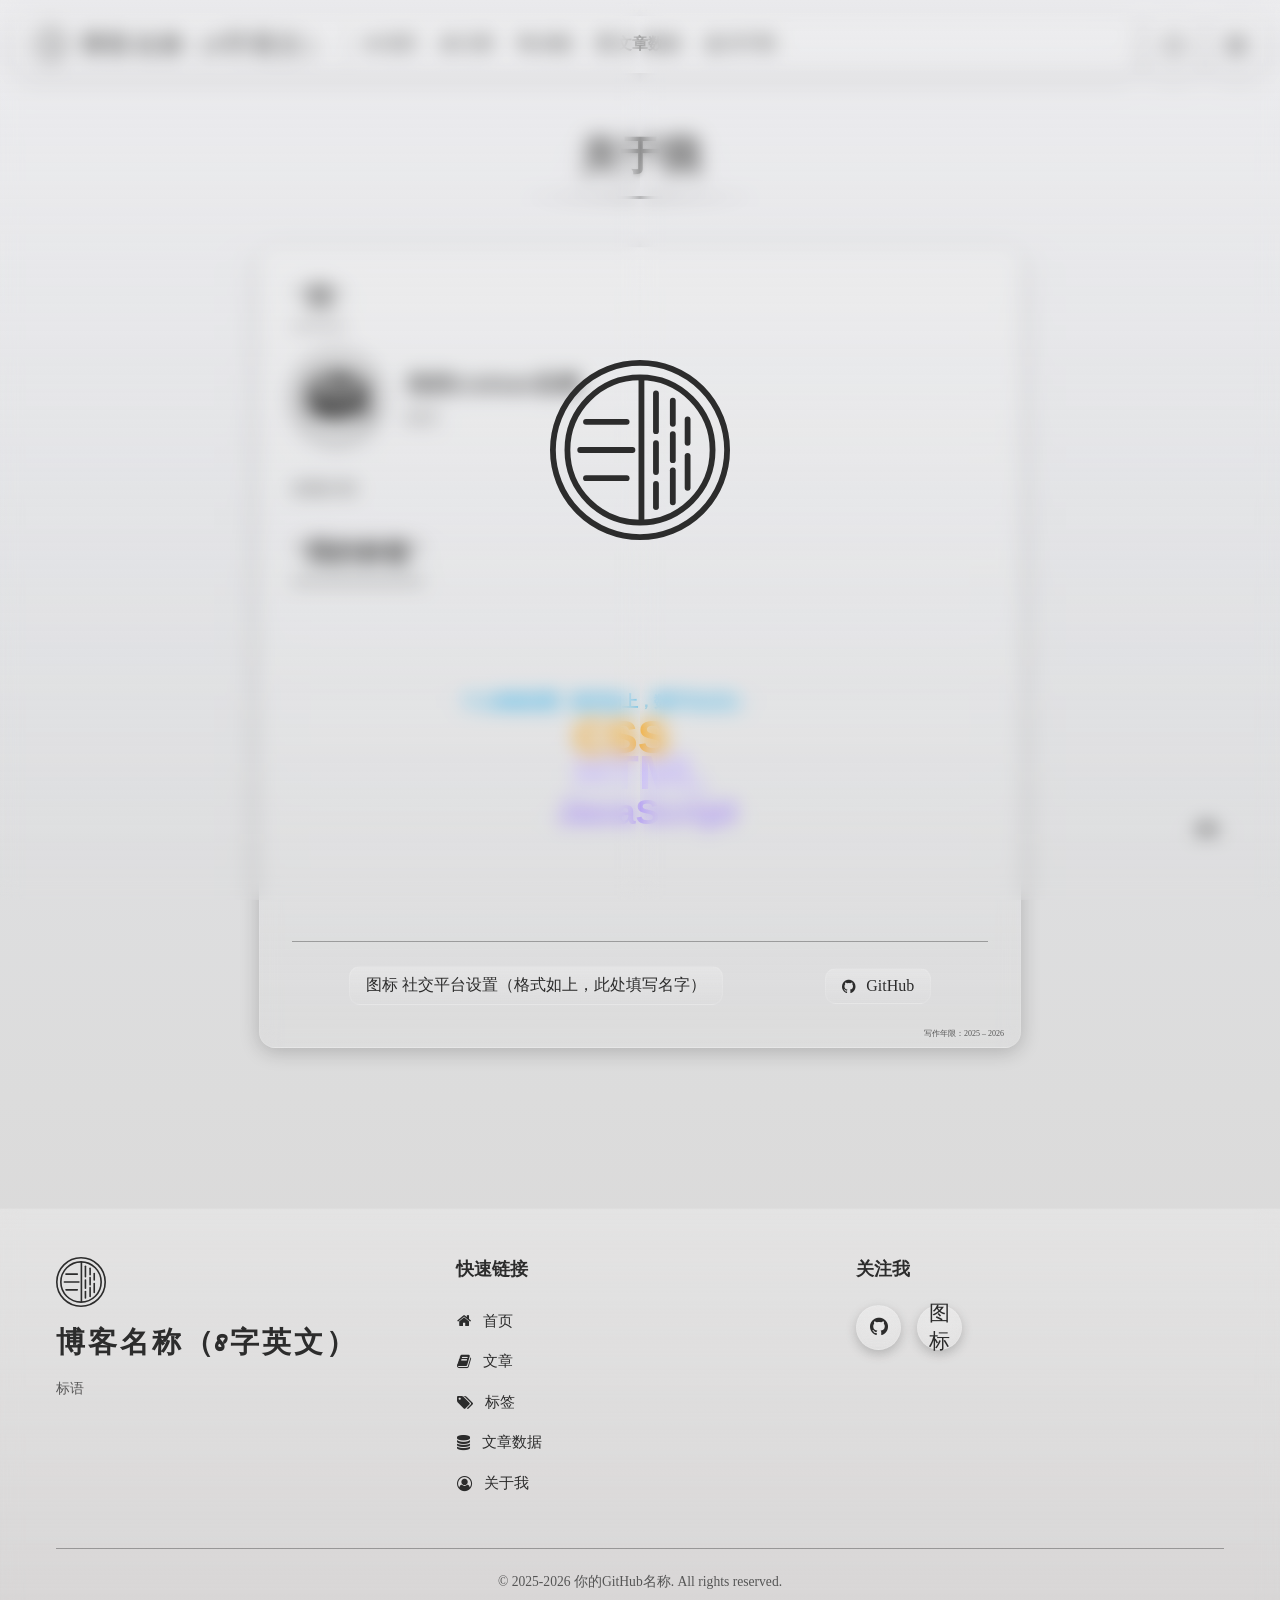
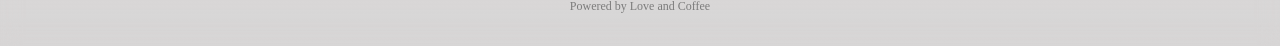
==== about/index.html @ ffe7474c "up" ====
<!DOCTYPE html>
<html lang="zh-CN">

<head>
    <meta charset="UTF-8" />
    <meta name="viewport" content="width=device-width, initial-scale=1.0" />
    <meta name="color-scheme" content="light dark">
    <title>关于</title>
    <meta name="description" content="QingBlog - 关于我" />
    <link rel="shortcut icon" href="/favicon.ico" type="image/x-icon" />
    <link rel="stylesheet" href="/css/QBLOG.css" />
    <link rel="stylesheet" href="/css/font-awesome.min.css" />
    <style>
        .card-list {
            border-top: none;
        }
    </style>
</head>

<body>
    <header id="title">
        <h1>关于我</h1>
    </header>

    <main class="about-card__wrapper">
        <article class="card about-card">
            <header class="card__header">
                <h2>"我"</h2>
            </header>

            <div class="card__content">
                <section class="about-card__info">
                    <div class="about-card__avatar">
                        <img src="/img/Avatar.png" alt="作者头像" />
                    </div>
                    <div class="about-card__author-text">
                        <h3></h3>
                        <p></p>
                    </div>
                </section>

                <section class="about-card__desc">
                    <p></p>
                </section>

                <section class="about-card__skills">
                    <header class="card__header">
                        <h2>"我的标签"</h2>
                    </header>

                    <div class="about-card__chart-wrapper">
                        <div class="about-card__chart" role="img" aria-label="作者标签词云图"></div>
                    </div>
                </section>
            </div>

            <footer class="card__footer"></footer>
        </article>
    </main>

    <script src="/js/echarts.min.js"></script>
    <script src="/js/echarts-wordcloud.min.js"></script>
    <script src="/js/QBLOG.js"></script>
</body>

</html>
---- css/QBLOG.css ----
/* ------------------------------------------------------------- */
/* CSS 变量定义 */
/* ------------------------------------------------------------- */

:root {
    /* 导航栏高度 */
    --nav-height: 0px;

    /* 以下变量需要在 ./js/QBLOG.js中设置 */

    /* 主色调 */
    /* --primary-color: #388bff; */

    /* 文字颜色 */
    /* --text-color: #FFFFFF; */
    /* --text-shadow-color: #204350; */
    /* --text-secondary-color: #a1a1a1; */

    /* 背景颜色 */
    /* --bg-color: linear-gradient(180deg, #101d21, #0c1a20, #15232a, #0c1518); */
    /* --hero-bg-color: #0b151a; */

    /* 毛玻璃背景 */
    /* --surface-color: rgba(0, 0, 0, 0.1); */
    /* --surface-border-color: rgba(0, 0, 0, 0.2); */

    /* 边框 */
    /* --border-color: #ffffff30; */

    /* 阴影 */
    /* --box-shadow: #00000020 0 0 10px 0px; */

    /* 分隔线 */
    /* --divider-color: rgba(255, 255, 255, 0.1); */

    /* 模糊效果 */
    /* --backdrop-blur: blur(0.5em); */
}

/* ------------------------------------------------------------- */
/* 动画定义 */
/* ------------------------------------------------------------- */

@keyframes cardSlideUp {
    from {
        opacity: 0;
        transform: translateY(30px);
    }

    to {
        opacity: 1;
        transform: translateY(0);
    }
}

@keyframes showOverlayAnimation {
    to {
        opacity: 1;
    }
}

@keyframes hideOverlayAnimation {
    from {
        opacity: 1;
    }

    to {
        opacity: 0;
    }
}

@keyframes alertAnimation {
    0% {
        transform: translateX(110%) scale(0.8);
        opacity: 0;
    }

    15% {
        transform: translateX(-8%) scale(1.02);
        opacity: 1;
    }

    20% {
        transform: translateX(0) scale(1);
    }

    85% {
        transform: translateX(0) scale(1);
        opacity: 1;
    }

    90% {
        transform: translateX(-5%) scale(0.98);
        opacity: 0.8;
    }

    100% {
        transform: translateX(110%) scale(0.9);
        opacity: 0;
    }
}

@keyframes showSidebarAnimation {
    from {
        transform: translateX(110%);
    }

    to {
        transform: translateX(0);
    }
}

@keyframes hideSidebarAnimation {
    from {
        transform: translateX(0);
    }

    to {
        transform: translateX(110%);
    }
}

@keyframes floatAnimation {
    from {
        transform: translateY(0);
    }

    to {
        transform: translateY(10px);
    }
}

@keyframes strokeAnimation {
    to {
        stroke-dashoffset: 0;
    }
}

@keyframes loadingRightAnimation {
    to {
        transform: translateX(100%);
    }
}

@keyframes loadingLeftAnimation {
    to {
        transform: translateX(-100%);
    }
}

/* ------------------------------------------------------------- */
/* 字体定义 */
/* ------------------------------------------------------------- */

@font-face {
    font-family: "Font Awesome 6 Free";
    src: url("../fonts/fontawesome-webfont.woff2");

    font-display: swap;
}

@font-face {
    font-family: "This-July";
    src: url("../fonts/This-July.ttf");

    font-display: swap;
}

@font-face {
    font-family: "江城圆体";
    src: url("../fonts/江城圆体/江城圆体 200W.ttf");
    font-weight: 200;

    font-display: swap;
}

@font-face {
    font-family: "江城圆体";
    src: url("../fonts/江城圆体/江城圆体 300W.ttf");
    font-weight: 300;

    font-display: swap;
}

@font-face {
    font-family: "江城圆体";
    src: url("../fonts/江城圆体/江城圆体 400W.ttf");
    font-weight: 400;

    font-display: swap;
}

@font-face {
    font-family: "江城圆体";
    src: url("../fonts/江城圆体/江城圆体 500W.ttf");
    font-weight: 500;

    font-display: swap;
}

@font-face {
    font-family: "江城圆体";
    src: url("../fonts/江城圆体/江城圆体 600W.ttf");
    font-weight: 600;

    font-display: swap;
}

@font-face {
    font-family: "江城圆体";
    src: url("../fonts/江城圆体/江城圆体 700W.ttf");
    font-weight: 700;

    font-display: swap;
}

/* ------------------------------------------------------------- */
/* 全局样式 */
/* ------------------------------------------------------------- */

* {
    padding: 0;
    margin: 0;
    box-sizing: border-box;

    font-family: "江城圆体";

    scroll-behavior: smooth;
}

*:not(.article-content pre):not(.article-content pre code)::-webkit-scrollbar {
    display: none;
}

*::selection {
    background-color: var(--primary-color);
}

/* ------------------------------------------------------------- */
/* 基础元素样式 */
/* ------------------------------------------------------------- */

body {
    color: var(--text-color);
    background: var(--bg-color);
    min-height: 100vh;
    display: flex;
    flex-direction: column;
}

a {
    text-decoration: none;
    color: inherit;
}

p {
    color: var(--text-secondary-color);
}

/* ------------------------------------------------------------- */
/* 弹窗样式 */
/* ------------------------------------------------------------- */

#alert {
    display: flex;
}

#alert-message {
    position: fixed;
    top: 8vh;
    right: 2vw;
    z-index: 10000;
    padding: 1rem;
    border-radius: 0.8rem;
    min-width: 14em;
    opacity: 0;
    transform: translateX(110%);
    backdrop-filter: var(--backdrop-blur);
}

/* ------------------------------------------------------------- */
/* 遮罩样式 */
/* ------------------------------------------------------------- */

.overlay {
    position: fixed;
    top: 0;
    left: 0;
    width: 100vw;
    height: 100vh;
    background: rgba(0, 0, 0, 0.5);
    z-index: 99999;
    opacity: 0;
    animation: showOverlayAnimation 0.5s forwards;
    display: none;
}

/* ------------------------------------------------------------- */
/* 侧边栏样式 */
/* ------------------------------------------------------------- */

#sidebar {
    position: fixed;
    display: none;
    flex-direction: column;
    background: var(--surface-color);
    backdrop-filter: var(--backdrop-blur);
    height: 100vh;
    width: 75vw;
    max-width: 400px;
    top: 0;
    right: 0;
    z-index: 100000;
    box-shadow: var(--box-shadow-color) 0 4px 20px 0px;
    border: 1px solid var(--border-color);
    border-radius: 1rem 0 0 1rem;
    overflow: hidden;
}

.sidebar__header {
    display: flex;
    align-items: center;
    gap: 0.75rem;
    padding: 1rem 1.5rem;
    background: var(--surface-color);
}

.sidebar__header-divider {
    width: 100%;
}

.sidebar__logo {
    display: flex;
    align-items: center;
    justify-content: center;
}

.sidebar__title {
    flex: 1;
    font-family: "This-July";
    font-size: 1.5rem;
    letter-spacing: 0.1em;
}

#sidebar-close {
    height: var(--nav-height);
    width: var(--nav-height);
    border-radius: 0.6rem;
    border: 1px solid var(--border-color);
    color: var(--text-color);
    font-size: 1.5em;
    box-shadow: var(--box-shadow-color) 0 4px 20px 0px;
    backdrop-filter: var(--backdrop-blur);
    background: var(--surface-color);
    display: grid;
    place-content: center;
    transition: all 0.2s cubic-bezier(0.4, 0, 0.2, 1);
}

#sidebar-close:hover {
    box-shadow:
        0 6px 12px var(--box-shadow-color),
        0 2px 4px var(--box-shadow-color);
}

#sidebar-close:active {
    transform: translateY(2px);
    box-shadow:
        inset 0 3px 6px var(--box-shadow-color),
        inset 0 -1px 3px var(--box-shadow-color);
    transition: all 0.1s cubic-bezier(0.4, 0, 0.2, 1);
}

.sidebar__content {
    flex: 1;
    display: flex;
    flex-direction: column;
    align-items: center;
    padding: 2rem 1.5rem;
    gap: 2rem;
    overflow-y: auto;
}

#sidebar #sidebar-avatar {
    width: 80px;
    height: 80px;
    background: #fff;
    border-radius: 50%;
    border: 1px solid #a1a1a1;
}

.sidebar__user-info {
    display: flex;
    flex-direction: column;
    align-items: center;
    gap: 0.75rem;
    text-align: center;
}

.sidebar__user-name {
    font-size: 1.5rem;
    font-weight: bold;
}

.sidebar__motto {
    font-size: 0.9rem;
    color: var(--text-secondary-color);
}

#sidebar nav {
    width: 100%;
}

#sidebar nav ul {
    background: var(--surface-color);
    backdrop-filter: var(--backdrop-blur);
    padding: 1rem;
    border-radius: 1rem;
    width: 100%;
    border: 1px solid var(--border-color);
    box-shadow: var(--box-shadow-color) 0 4px 20px 0px;
    display: grid;
    gap: 0.5rem;
}

#sidebar nav ul li {
    display: flex;
}

#sidebar nav ul li a {
    flex: 1;
}

#sidebar nav ul li {
    transition: all 0.2s cubic-bezier(0.4, 0, 0.2, 1);
}

#sidebar nav ul li:hover {
    background: var(--surface-color);
    border: 1px solid var(--border-color);
    color: var(--primary-color);
    box-shadow:
        0 6px 12px rgba(0, 0, 0, 0.15),
        0 2px 4px rgba(0, 0, 0, 0.1);
}

#sidebar nav ul li:active {
    transform: translateY(2px);
    box-shadow:
        inset 0 3px 6px var(--box-shadow-color),
        inset 0 -1px 3px var(--box-shadow-color);
    transition: all 0.1s cubic-bezier(0.4, 0, 0.2, 1);
}

.sidebar__social {
    width: 100%;
    padding: 1rem;
    border-radius: 1rem;
    background: var(--surface-color);
    backdrop-filter: var(--backdrop-blur);
    border: 1px solid var(--border-color);
}

.sidebar__social-title {
    font-size: 1rem;
    margin-bottom: 0.75rem;
    color: var(--text-color);
}

.social-link {
    display: inline-flex;
    align-items: center;
    gap: 0.5rem;
    padding: 0.5rem 1rem;
    border-radius: 0.5rem;
    background: var(--surface-color);
    border: 1px solid var(--border-color);
    color: var(--text-color);
    transition: all 0.2s cubic-bezier(0.4, 0, 0.2, 1);
}

.social-link:hover {
    background: var(--border-color);
}

.sidebar__footer {
    text-align: center;
    font-size: 0.85rem;
    color: var(--text-secondary-color);
}

.sidebar__footer p {
    padding: 0 1rem 1rem 1rem;
}

/* ------------------------------------------------------------- */
/* 分隔线样式 */
/* ------------------------------------------------------------- */

.divider {
    background: var(--divider-color);
    backdrop-filter: var(--backdrop-blur);
    flex-shrink: 0;
}

/* ------------------------------------------------------------- */
/* 头部样式 */
/* ------------------------------------------------------------- */

#page-header {
    display: flex;
    align-items: center;
    padding: 1rem;
    flex-wrap: nowrap;

    position: sticky;
    top: 0;
    z-index: 9999;
}

#navbar {
    display: flex;
    align-items: center;
    padding: 0.5rem 1rem;
    border-radius: 1rem;
    border: 1px solid var(--border-color);
    backdrop-filter: var(--backdrop-blur);
    box-shadow: var(--box-shadow-color) 0 4px 20px 0px;
    flex: 1;
    overflow: auto;
    font-weight: bold;
    background: var(--surface-color);
}

#navbar #navbar-title {
    font-family: "This-July";
    letter-spacing: 0.1em;
    font-size: 1.5em;
    padding-left: 0.5em;
}

#navbar .divider {
    height: calc(var(--nav-height) - 20px);
}

#navbar ul {
    display: flex;
    flex: 1;
    gap: 0.5rem;
}

nav li {
    list-style: none;
    user-select: none;
    padding: 0.5rem;
    border-radius: 0.5rem;
    border: 1px solid transparent;
    transition: all 0.2s cubic-bezier(0.4, 0, 0.2, 1);
}

#navbar li a {
    color: var(--text-color);
    flex-shrink: 0;
    white-space: nowrap;
}

#navbar li {
    transition: all 0.2s cubic-bezier(0.4, 0, 0.2, 1);
}

#navbar li:hover {
    background: var(--surface-color);
    border: 1px solid var(--border-color);
    color: var(--primary-color);
    box-shadow:
        0 6px 12px rgba(0, 0, 0, 0.15),
        0 2px 4px rgba(0, 0, 0, 0.1);
}

#navbar li:hover a {
    color: var(--primary-color);
}

#navbar li:active {
    transform: translateY(2px);
    box-shadow:
        inset 0 3px 6px var(--box-shadow-color),
        inset 0 -1px 3px var(--box-shadow-color);
    transition: all 0.1s cubic-bezier(0.4, 0, 0.2, 1);
}

#navbar img {
    padding: 0.2em;
}

/* ------------------------------------------------------------- */
/* 卡片样式 */
/* ------------------------------------------------------------- */

.card {
    background: var(--surface-color);
    backdrop-filter: var(--backdrop-blur);
    margin: 1rem;
    padding: 2rem;
    border-radius: 1rem;
    box-shadow: var(--box-shadow-color) 0 4px 20px 0px;
    border: 1px solid var(--border-color);
    overflow-x: hidden;
    transition: all 0.2s cubic-bezier(0.4, 0, 0.2, 1);
    opacity: 0;
    transform: translateY(30px);
}

.card--visible {
    animation: cardSlideUp 0.6s cubic-bezier(0.4, 0, 0.2, 1) forwards;
}

.card-list__items .card:hover {
    box-shadow:
        0 6px 12px var(--box-shadow-color),
        0 2px 4px var(--box-shadow-color);
}

.card-list__items .card:active {
    transform: translateY(2px);
    box-shadow:
        inset 0 3px 6px var(--box-shadow-color),
        inset 0 -1px 3px var(--box-shadow-color);
    transition: all 0.1s cubic-bezier(0.4, 0, 0.2, 1);
}

.card__header {
    display: flex;
    align-items: center;
}

.card__header h1,
.card__header h2 {
    flex-grow: 1;

    font-family: "江城圆体";
}

.card__header p {
    padding-right: 1em;
    font-size: 0.8em;
}

.card__content p {
    display: block;
    color: inherit;
    font-size: medium;
}

.card__footer {
    position: relative;
    align-items: center;
    gap: 0.5em;
    padding: 0.6em;
    display: flex;
}

.card__footer span {
    font-size: 0.8em;
    flex: 1;
}

.card__footer p {
    position: absolute;
    bottom: -1.5rem;
    right: -1rem;
    font-size: 0.5em;
}

.article-tag {
    display: flex;
    gap: 0.5rem;
}

.article-tag__label {
    font-size: 0.8em;
    flex: 0;
    white-space: nowrap;
}

.article-tag__list {
    list-style: none;
    display: flex;
    gap: 0.5rem;
    padding: 0;
    margin: 0;
}

.article-tag__list-item {
    display: flex;
}

.article-tag__item {
    background: var(--surface-color);
    backdrop-filter: var(--backdrop-blur);
    border: 1px solid var(--surface-border-color);
    color: var(--text-color);
    padding: 0.2rem 0.6rem;
    border-radius: 100rem;
    font-size: 0.8em;
    box-shadow: 0 4px 6px rgba(0, 0, 0, 0.1);
    transition: all 0.2s cubic-bezier(0.4, 0, 0.2, 1);
    display: inline-flex;
    align-items: center;
}

.article-tag__item:hover {
    box-shadow:
        0 6px 12px var(--box-shadow-color),
        0 2px 4px var(--box-shadow-color);
}

.article-tag__item:active {
    transform: translateY(2px);
    box-shadow:
        inset 0 3px 6px var(--box-shadow-color),
        inset 0 -1px 3px var(--box-shadow-color);
    transition: all 0.1s cubic-bezier(0.4, 0, 0.2, 1);
}

/* ------------------------------------------------------------- */
/* 返回顶部按钮样式 */
/* ------------------------------------------------------------- */

#back-to-top {
    position: fixed;
    bottom: 3rem;
    right: 3rem;
    z-index: 999;
    padding: 1rem;
    border-radius: 50%;
    height: 50px;
    width: 50px;
    visibility: hidden;
    display: grid;
    place-content: center;
    box-shadow: var(--box-shadow-color) 0 4px 20px 0px;
    backdrop-filter: var(--backdrop-blur);
    background: var(--surface-color);
    border: 1px solid var(--border-color);
    color: var(--text-color);
    font-size: 1.5em;
    transition: all 0.2s cubic-bezier(0.4, 0, 0.2, 1);
}

#back-to-top:hover {
    box-shadow:
        0 6px 12px var(--box-shadow-color),
        0 2px 4px var(--box-shadow-color);
}

#back-to-top:active {
    transform: translateY(2px);
    box-shadow:
        inset 0 3px 6px var(--box-shadow-color),
        inset 0 -1px 3px var(--box-shadow-color);
    transition: all 0.1s cubic-bezier(0.4, 0, 0.2, 1);
}

#theme-toggle {
    height: var(--nav-height);
    width: var(--nav-height);
    border-radius: 1rem;
    border: 1px solid var(--border-color);
    color: var(--text-color);
    font-size: 1.5em;
    box-shadow: var(--box-shadow-color) 0 4px 20px 0px;
    backdrop-filter: var(--backdrop-blur);
    background: var(--surface-color);
    display: grid;
    place-content: center;
    margin-left: 0.5rem;
    transition: all 0.2s cubic-bezier(0.4, 0, 0.2, 1);
}

#theme-toggle:hover {
    box-shadow:
        0 6px 12px var(--box-shadow-color),
        0 2px 4px var(--box-shadow-color);
}

#theme-toggle:active {
    transform: translateY(2px);
    box-shadow:
        inset 0 3px 6px var(--box-shadow-color),
        inset 0 -1px 3px var(--box-shadow-color);
    transition: all 0.1s cubic-bezier(0.4, 0, 0.2, 1);
}

#sidebar-toggle {
    height: var(--nav-height);
    width: var(--nav-height);
    border-radius: 1rem;
    border: 1px solid var(--border-color);
    color: var(--text-color);
    font-size: 1.5em;
    box-shadow: var(--box-shadow-color) 0 4px 20px 0px;
    backdrop-filter: var(--backdrop-blur);
    background: var(--surface-color);
    display: grid;
    place-content: center;
    margin-left: 0.5rem;
    transition: all 0.2s cubic-bezier(0.4, 0, 0.2, 1);
}

#sidebar-toggle:hover {
    box-shadow:
        0 6px 12px var(--box-shadow-color),
        0 2px 4px var(--box-shadow-color);
}

#sidebar-toggle:active {
    transform: translateY(2px);
    box-shadow:
        inset 0 3px 6px var(--box-shadow-color),
        inset 0 -1px 3px var(--box-shadow-color);
    transition: all 0.1s cubic-bezier(0.4, 0, 0.2, 1);
}

/* ------------------------------------------------------------- */
/* 首页样式 */
/* ------------------------------------------------------------- */

.hero {
    display: flex;
    align-items: center;
    flex-direction: column;
    background: var(--hero-bg-color);
    height: calc(100vh - (var(--nav-height) + 2rem));
}

.hero__content {
    width: 100%;
    padding: 1rem;
    flex: 1;
    container-type: inline-size;
    overflow: hidden;

    display: grid;
    place-content: center;
}

.hero__content h1 {
    display: inline-block;

    font-family: "This-July";
    font-size: 12cqw;
    color: var(--text-color);
    text-shadow: 0.1em 0.12em 0 var(--text-shadow-color);
    letter-spacing: 0.15em;

    position: relative;
}

.hero__content h1::after {
    content: "";
    height: 120%;
    width: 50%;
    border-radius: 0 0 0.3em 0;

    border-bottom: 16px solid var(--text-color);
    border-right: 16px solid var(--text-color);

    position: absolute;
    top: 50%;
    left: 50%;
    transform: translate(20%, -30%);
}

.hero__content h1::before {
    content: "";
    height: 120%;
    width: 50%;
    border-radius: 0.3em 0 0 0;

    border-top: 16px solid var(--text-color);
    border-left: 16px solid var(--text-color);

    position: absolute;
    top: 50%;
    left: 50%;
    transform: translate(-125%, -70%);
}

.hero__scroll-hint {
    display: flex;
    flex-direction: column;
    align-items: center;
    font-size: 0.8em;
    animation: floatAnimation 1.5s infinite alternate;
    padding-bottom: 2.2rem;
    color: var(--text-color);
}

.hero__scroll-hint i {
    font-size: 1em;
}

/* ------------------------------------------------------------- */
/* 卡片列表样式 */
/* ------------------------------------------------------------- */

.card-list {
    display: flex;
    justify-content: center;

    border-top: 2px solid var(--divider-color);
}

.card-list__items {
    min-height: calc(100vh - (2.4em));
    width: 794px;
}

.card-list__items li {
    list-style: none;
}

/* ------------------------------------------------------------- */
/* 页脚样式 */
/* ------------------------------------------------------------- */

.footer {
    display: flex;
    flex-direction: column;
    justify-content: center;
    align-items: center;
    margin-top: 10rem;
    padding: 3rem 1rem 2rem 1rem;
    background: var(--surface-color);
    border-top: 1px solid var(--border-color);
    backdrop-filter: var(--backdrop-blur);
}

.footer__content {
    display: grid;
    grid-template-columns: repeat(auto-fit, minmax(200px, 1fr));
    gap: 2rem;
    max-width: 1200px;
    width: 100%;
    padding: 0 1rem;
}

.footer__section {
    display: flex;
    flex-direction: column;
    gap: 1rem;
}

.footer__brand {
    align-items: flex-start;
}

.footer__logo {
    margin-bottom: 0.5rem;
}

.footer__brand h2 {
    font-family: "This-July";
    font-size: 1.8rem;
    letter-spacing: 0.1em;
}

.footer__brand p {
    font-size: 0.9rem;
}

.footer__section h3 {
    font-size: 1.1rem;
    font-weight: 600;
    margin-bottom: 0.5rem;
}

.footer__links ul {
    list-style: none;
    display: flex;
    flex-direction: column;
    gap: 0.5rem;
}

.footer__links li {
    padding: 0.3rem 0;
}

.footer__links a {
    display: flex;
    align-items: center;
    gap: 0.5rem;
    font-size: 0.95rem;
    transition: all 0.2s cubic-bezier(0.4, 0, 0.2, 1);
}

.footer__links a:hover {
    color: var(--primary-color);
    transform: translateX(5px);
}

.footer__bottom {
    display: flex;
    flex-direction: column;
    align-items: center;
    gap: 0.5rem;
    margin-top: 2rem;
    width: 100%;
    max-width: 1200px;
    padding: 0 1rem;
}

.footer__bottom p {
    font-size: 0.85rem;
    text-align: center;
}

.footer__powered {
    font-size: 0.75rem !important;
    opacity: 0.7;
}

/* ------------------------------------------------------------- */
/* 社交链接样式 */
/* ------------------------------------------------------------- */
.social-link {
    display: grid;
    place-content: center;
    width: 45px;
    height: 45px;
    border-radius: 50%;
    background: var(--surface-color);
    border: 1px solid var(--border-color);
    backdrop-filter: var(--backdrop-blur);
    box-shadow: var(--box-shadow-color) 0 4px 12px 0px;
    font-size: 1.3rem;
    transition: all 0.2s cubic-bezier(0.4, 0, 0.2, 1);
}

.social-links {
    list-style: none;
    display: flex;
    gap: 1rem;
    padding: 0;
    margin: 0;
}

.social-link:hover {
    transform: translateY(-3px);
    box-shadow:
        0 8px 16px var(--box-shadow-color),
        0 4px 8px var(--box-shadow-color);
    color: var(--primary-color);
}

.social-link:active {
    transform: translateY(0);
}

/* ------------------------------------------------------------- */
/* SVG Logo动画 */
/* ------------------------------------------------------------- */

.loading__logo-path {
    stroke: var(--text-color);
    stroke-width: 20;
    stroke-linecap: round;

    stroke-dasharray: 500;
    stroke-dashoffset: 500;
    animation: strokeAnimation 1.2s ease-in-out forwards;
}

.loading__logo-circle {
    stroke: var(--text-color);
    stroke-width: 20;
    stroke-linejoin: round;
    stroke-linecap: round;

    stroke-dasharray: 2000;
    stroke-dashoffset: 2000;
    animation: strokeAnimation 1.5s ease-in-out forwards;
}

/* ------------------------------------------------------------- */
/* Loading动画 */
/* ------------------------------------------------------------- */

.loading {
    display: flex;
    height: 100vh;
    width: 100vw;
    position: fixed;
    top: 0;
    left: 0;
    z-index: 99999;
}

.loading__bar {
    flex: 1;
    background: var(--surface-color);
    backdrop-filter: var(--backdrop-blur);
}

body.light-theme .loading__bar {
    background: rgba(255, 255, 255, 0.8);
}

.loading__graphic {
    height: 100vh;
    width: 100vw;
    position: absolute;
    top: 0;
    left: 0;
    z-index: 999999;
    display: grid;
    place-items: center;
}

.loading__graphic svg {
    height: 20vh;
    width: 20vw;
}

.loading__graphic h4 {
    font-size: 1.5rem;
}

/* ------------------------------------------------------------- */
/* 右键菜单 */
/* ------------------------------------------------------------- */

/* 右键菜单容器 */
#context-menu {
    position: fixed;

    top: 50%;
    left: 50%;
    z-index: 99999999;

    background: var(--surface-color);
    backdrop-filter: var(--backdrop-blur);
    border: 1px solid var(--border-color);
    border-radius: 1rem;
    box-shadow: 0 4px 20px rgba(0, 0, 0, 0.3);
    opacity: 0;
    visibility: hidden;
    user-select: none;
    transition: all 0.15s ease;
}

/* 显示状态 */
.context-menu--visible {
    opacity: 1;
    visibility: visible;
    transform: scale(1);
}

/* 菜单列表 */
#context-menu ul {
    padding: 0.5rem;
    display: grid;
    gap: 5px;
}

/* 菜单项 */
#context-menu li {
    list-style: none;
    padding: 8px 16px;
    color: var(--text-color);
    border-radius: 0.6rem;
    border: 1px solid transparent;
    cursor: pointer;
    display: flex;
    align-items: center;
    gap: 10px;
    padding-right: 5rem;
    transition: 0.2s ease-in-out;
}

#context-menu li:hover {
    background: var(--surface-color);
    border: 1px solid var(--border-color);
    color: var(--primary-color);
    box-shadow:
        0 6px 12px rgba(0, 0, 0, 0.15),
        0 2px 4px rgba(0, 0, 0, 0.1);
}

#context-menu li:active {
    transform: translateY(2px);
    box-shadow:
        inset 0 3px 6px var(--box-shadow-color),
        inset 0 -1px 3px var(--box-shadow-color);
    transition: all 0.1s cubic-bezier(0.4, 0, 0.2, 1);
}

/* 分隔线 */
#context-menu li.divider {
    height: 1px;
    background: var(--divider-color);
    margin: 0.3rem;
    padding: 0;
    pointer-events: none;
}

/* 图标 */
#context-menu li i {
    width: 16px;
    text-align: center;
}

/* ------------------------------------------------------------- */
/* 标签页面标题 */
/* ------------------------------------------------------------- */

#title {
    display: flex;
    flex-direction: column;
    justify-content: center;
    align-items: center;
    margin-top: calc(var(--nav-height) - 1rem);
    text-align: center;
}

#title h1 {
    font-size: 2.5rem;
    font-weight: 700;
    color: var(--text-color);
    text-shadow: 0 2px 4px var(--text-shadow-color);
    position: relative;
    padding-bottom: 1rem;
    margin-bottom: 2rem;
}

#title h1::after {
    content: "";
    position: absolute;
    bottom: 0;
    left: 50%;
    transform: translateX(-50%);
    width: 200%;
    height: 3px;
    background: linear-gradient(90deg,
            transparent,
            var(--primary-color),
            transparent);
    border-radius: 2px;
}

#title p {
    color: var(--text-secondary-color);
    font-size: 1rem;
    margin-top: 0.5rem;
}

/* ------------------------------------------------------------- */
/* 标签云容器 */
/* ------------------------------------------------------------- */

#tags-wrapper {
    display: flex;
    justify-content: center;
    overflow: hidden;
    min-height: 100vh;
}

/* ------------------------------------------------------------- */
/* 标签云布局 */
/* ------------------------------------------------------------- */

.tag-cloud {
    display: grid;
    grid-template-columns: repeat(auto-fit, minmax(100px, 150px));
    gap: 2rem;
    max-width: 794px;
    margin: 3rem;
    justify-content: center;
    list-style: none;
}

/* ------------------------------------------------------------- */
/* 单个标签项 */
/* ------------------------------------------------------------- */

.tag-cloud__item {
    display: flex;
    align-items: center;
    justify-content: center;

    height: 150px;
    gap: 0.5rem;
    padding: 0.8rem 1rem;
    background: var(--surface-color);
    backdrop-filter: var(--backdrop-blur);
    border: 1px solid var(--border-color);
    border-radius: 100rem;
    color: var(--text-color);
    text-decoration: none;
    box-shadow: var(--box-shadow-color) 0 4px 20px 0px;
    transition: all 0.3s cubic-bezier(0.4, 0, 0.2, 1);
}

.tag-cloud__item:hover {
    background: var(--surface-color);
    border: 1px solid var(--border-color);
    color: var(--primary-color);
    box-shadow:
        0 6px 12px rgba(0, 0, 0, 0.15),
        0 2px 4px rgba(0, 0, 0, 0.1);
}

.tag-cloud__item:active {
    transform: translateY(2px);
    box-shadow:
        inset 0 3px 6px var(--box-shadow-color),
        inset 0 -1px 3px var(--box-shadow-color);
    transition: all 0.1s cubic-bezier(0.4, 0, 0.2, 1);
}

.tag-cloud__name {
    font-size: 1.2rem;
    font-weight: 500;
}

.tag-cloud__count {
    display: flex;
    align-items: center;
    justify-content: center;
    min-width: 24px;
    height: 24px;
    padding: 0 0.5rem;
    background: var(--surface-color);
    border-radius: 100rem;
    font-size: 0.85rem;
    font-weight: 600;
}

/* ------------------------------------------------------------- */
/* 翻页按钮 */
/* ------------------------------------------------------------- */

#pagination-controls-wrapper {
    display: flex;
    justify-content: center;
}

#pagination-controls {
    width: 794px;

    display: flex;
    gap: 1rem;
    padding: 1rem;
}

#pagination-controls #input-page-num-wrapper #go-to-page-btn,
#pagination-controls #input-page-num-wrapper #go-to-page-btn:hover,
#pagination-controls #input-page-num-wrapper #go-to-page-btn:active {
    transform: rotateZ(90deg);
}

#pagination-controls #prev-trigger,
#pagination-controls #next-trigger,
#pagination-controls #input-page-num-wrapper {
    display: flex;
    flex-grow: 1;
    text-wrap: nowrap;

    align-items: center;
    justify-content: center;
    gap: 5px;

    height: var(--nav-height);

    box-shadow: var(--box-shadow-color) 0 4px 20px 0px;

    border-radius: 1rem;

    user-select: none;

    transition: all 0.2s cubic-bezier(0.4, 0, 0.2, 1);
    background: var(--surface-color);
    backdrop-filter: var(--backdrop-blur);
    border: 1px solid var(--border-color);
    color: var(--text-color);
}

#pagination-controls #prev-trigger,
#pagination-controls #next-trigger,
#pagination-controls #input-page-num-wrapper {
    padding: 0 1rem;
}

#pagination-controls #prev-trigger:hover,
#pagination-controls #next-trigger:hover {
    box-shadow:
        0 6px 12px var(--box-shadow-color),
        0 2px 4px var(--box-shadow-color);
}

#pagination-controls #prev-trigger:active,
#pagination-controls #next-trigger:active {
    transform: translateY(2px);
    box-shadow:
        inset 0 3px 6px var(--box-shadow-color),
        inset 0 -1px 3px var(--box-shadow-color);
    transition: all 0.1s cubic-bezier(0.4, 0, 0.2, 1);
}

#pagination-controls #input-page-num-wrapper {
    display: flex;
    gap: 1rem;
}

#pagination-controls #input-page-num-wrapper input,
#pagination-controls #input-page-num-wrapper input:focus {
    box-shadow: var(--box-shadow-color) 0 2px 5px 0px;
    outline: none;
    padding: 0 1em;

    color: var(--text-color);

    height: calc(var(--nav-height) - 1rem);
    max-width: 6.5em;

    border-radius: 0.6rem;
    background: var(--surface-color);
    backdrop-filter: var(--backdrop-blur);
    border: 1px solid var(--border-color);
}

input::placeholder {
    text-align: center;
}

#pagination-controls #input-page-num-wrapper #go-to-page-btn {
    height: calc(var(--nav-height) - 1rem);
    width: calc(var(--nav-height) - 1rem);

    display: grid;
    place-content: center;

    box-shadow: var(--box-shadow-color) 0 2px 5px 0px;

    border-radius: 0.6rem;

    transition: all 0.2s cubic-bezier(0.4, 0, 0.2, 1);
    background: var(--surface-color);
    backdrop-filter: var(--backdrop-blur);
    border: 1px solid var(--border-color);
    color: var(--text-color);
}

#pagination-controls #input-page-num-wrapper #go-to-page-btn:hover {
    box-shadow:
        0 6px 12px var(--box-shadow-color),
        0 2px 4px var(--box-shadow-color);
}

#pagination-controls #input-page-num-wrapper #go-to-page-btn:active {
    transform: translateY(2px);
    box-shadow:
        inset 0 3px 6px var(--box-shadow-color),
        inset 0 -1px 3px var(--box-shadow-color);
    transition: all 0.1s cubic-bezier(0.4, 0, 0.2, 1);
}

body:has(.article-content) #pagination-controls-wrapper {
    display: none;
}

body:has(#tags-wrapper) #pagination-controls-wrapper {
    display: none;
}

/* ------------------------------------------------------------- */
/* 图表样式 */
/* ------------------------------------------------------------- */
.data-chart__wrapper,
.about-card__chart-wrapper {
    width: 100%;
    max-width: 794px;
    margin: 2rem auto;
}

.data-chart__wrapper,
.data-chart__pie {
    padding: 2rem;
}

.data-chart__pie,
.about-card__chart {
    width: 100%;
    height: 60vh;

    border-radius: 16px;
    background: var(--surface-color);
    backdrop-filter: var(--backdrop-blur);
    -webkit-backdrop-filter: var(--backdrop-blur);
    border: 1px solid var(--surface-border-color);
    box-shadow: 0 8px 32px var(--box-shadow-color);
    box-sizing: border-box;
}

.about-card__chart {
    height: 30vh;
    width: 100%;

    background: none;
    box-shadow: none;
    border: none;
    backdrop-filter: none;
    -webkit-backdrop-filter: none;
}

body:has(.data-chart__pie),
body:has(.about-card__chart) {
    display: block;
    padding: 0;
    width: 100%;
    overflow-x: hidden;
}

/* ------------------------------------------------------------- */
/* About Card样式 */
/* ------------------------------------------------------------- */
.about-card__wrapper {
    width: 100%;
    max-width: 794px;
    margin: 0 auto;
    padding: 0 1rem;
    display: block;
}

.about-card {
    width: 100%;
    padding: 2rem;
    margin: 1rem 0;
    box-sizing: border-box;
}

.about-card .card__header {
    display: inline-block;
}

.about-card .card__header h2 {
    font-size: 1.6rem;
    font-weight: 700;
    color: var(--text-color);
    position: relative;
    padding-bottom: 0.8rem;
    margin-bottom: 1.5rem;
}

.about-card .card__header h2::after {
    content: "";
    position: absolute;
    left: 0;
    bottom: 0;
    width: 100%;
    height: 3px;
    background: var(--primary-color);
    border-radius: 3px;
}

.about-card__info {
    display: flex;
    align-items: center;
    gap: 1.5rem;
    margin-bottom: 1.8rem;
}

.about-card__avatar img {
    width: 90px;
    height: 90px;
    border-radius: 50%;
    object-fit: cover;
    border: 3px solid var(--primary-color);
    padding: 2px;
    background: var(--surface-color);
    box-shadow: 0 4px 12px rgba(0, 0, 0, 0.15);
    transition: all 0.3s ease;
}

.about-card__avatar img:hover {
    transform: scale(1.05);
}

.about-card__author-text h3 {
    font-size: 1.5rem;
    font-weight: 600;
    color: var(--text-color);
    margin-bottom: 0.4rem;
}

.about-card__author-text p {
    color: var(--text-secondary-color);
    font-size: 1rem;
    line-height: 1.5;
}

.about-card__desc {
    margin-bottom: 2rem;
    line-height: 1.8;
    font-size: 1.05rem;
    color: var(--text-color);
}

.about-card__desc p {
    color: var(--text-color);
}

.about-card__skills h4 {
    font-size: 1.1rem;
    font-weight: 600;
    margin-bottom: 1rem;
    color: var(--text-color);
}

.about-card__skill-list {
    display: flex;
    flex-wrap: wrap;
    gap: 0.6rem;
}

.about-card__skill-item {
    background: var(--surface-color);
    border: 1px solid var(--border-color);
    color: var(--text-color);
    padding: 0.4rem 0.9rem;
    border-radius: 50px;
    font-size: 0.9rem;
    transition: all 0.25s ease;
}

.about-card__skill-item:hover {
    background: var(--primary-color);
    color: #fff;
    transform: translateY(-2px);
    box-shadow: 0 4px 8px rgba(0, 0, 0, 0.1);
}

.about-card .card__footer {
    margin-top: 2rem;
    padding-top: 1.5rem;
    border-top: 1px solid var(--divider-color);
    display: flex;
    align-items: center;
    justify-content: space-around;
}

.about-card__social-item {
    display: inline-flex;
    align-items: center;
    gap: 0.4rem;
    padding: 0.5rem 1rem;
    background: var(--surface-color);
    border: 1px solid var(--border-color);
    border-radius: 0.7rem;
    transition: all 0.25s ease;
}

.about-card__social-item:hover {
    background: var(--primary-color);
    color: #fff;
}

.about-card .card__footer span {
    color: var(--text-secondary-color);
    font-size: 0.9rem;
}

/* ------------------------------------------------------------- */
/* 媒体查询 */
/* ------------------------------------------------------------- */

@media (max-width: 1024px) {

    .card-list__items,
    #pagination-controls,
    .about-card__wrapper,
    .data-chart__wrapper,
    .about-card__chart-wrapper,
    .data-chart__pie,
    .about-card__chart {
        width: 100%;
        max-width: 100%;
    }

    #title h1 {
        font-size: 2rem;
    }

    .hero__content h1::after {
        border-bottom: 10px solid var(--text-color);
        border-right: 10px solid var(--text-color);
    }

    .hero__content h1::before {
        border-top: 10px solid var(--text-color);
        border-left: 10px solid var(--text-color);
    }
}

@media (max-width: 640px) {
    #sidebar-toggle {
        display: grid;
    }

    #navbar {
        justify-content: center;
    }

    #navbar .divider {
        display: none;
    }

    #navbar ul {
        display: none;
    }

    #title h1 {
        font-size: 1.8rem;
    }

    #title p {
        font-size: 0.9rem;
    }

    .tag-cloud {
        gap: 1rem;
        padding: 1rem;
    }

    .tag-cloud__item {
        padding: 0.6rem 1.2rem;
    }

    .tag-cloud__name {
        font-size: 1rem;
    }

    .hero__content h1::after {
        border-bottom: 5px solid var(--text-color);
        border-right: 5px solid var(--text-color);
    }

    .hero__content h1::before {
        border-top: 5px solid var(--text-color);
        border-left: 5px solid var(--text-color);
    }

    #pagination-controls {
        flex-direction: column;
    }

    .footer__content {
        grid-template-columns: 1fr;
        text-align: center;
    }

    .footer__brand {
        align-items: center;
    }

    .footer__links ul {
        align-items: center;
    }

    .social-links {
        justify-content: center;
    }

    .about-card__chart {
        height: 80vh;
    }
}
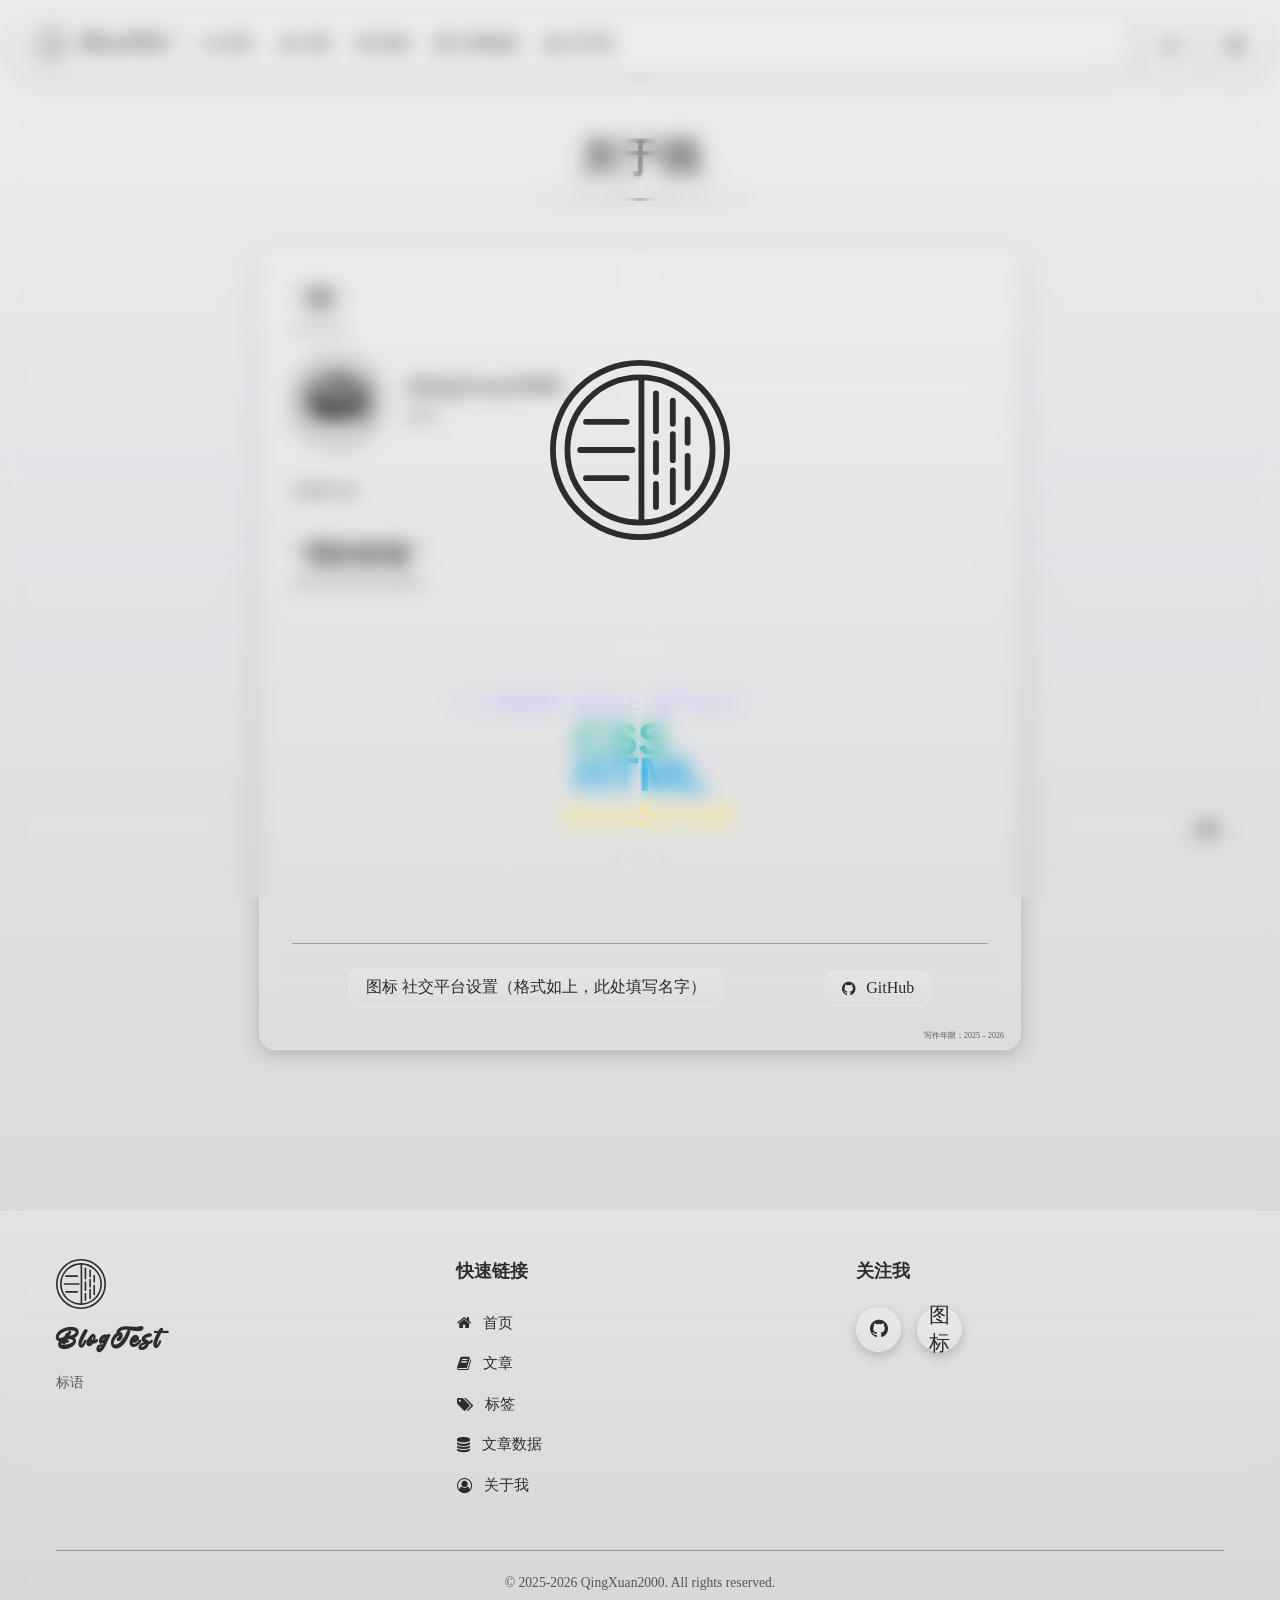
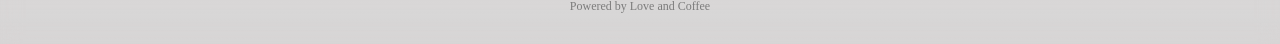
==== commit 784181c5: "up" ====
--- a/about/index.html
+++ b/about/index.html
@@ -6,10 +6,10 @@
     <meta name="viewport" content="width=device-width, initial-scale=1.0" />
     <meta name="color-scheme" content="light dark">
     <title>关于</title>
-    <meta name="description" content="QingBlog - 关于我" />
-    <link rel="shortcut icon" href="/favicon.ico" type="image/x-icon" />
-    <link rel="stylesheet" href="/css/QBLOG.css" />
-    <link rel="stylesheet" href="/css/font-awesome.min.css" />
+    <meta name="description" content="关于我" />
+    <link rel="shortcut icon" href="../favicon.ico" type="image/x-icon" />
+    <link rel="stylesheet" href="../css/QBLOG.css" />
+    <link rel="stylesheet" href="../css/font-awesome.min.css" />
     <style>
         .card-list {
             border-top: none;
@@ -31,7 +31,7 @@
             <div class="card__content">
                 <section class="about-card__info">
                     <div class="about-card__avatar">
-                        <img src="/img/Avatar.png" alt="作者头像" />
+                        <img src="../img/Avatar.png" alt="作者头像" />
                     </div>
                     <div class="about-card__author-text">
                         <h3></h3>
@@ -58,9 +58,9 @@
         </article>
     </main>
 
-    <script src="/js/echarts.min.js"></script>
-    <script src="/js/echarts-wordcloud.min.js"></script>
-    <script src="/js/QBLOG.js"></script>
+    <script src="../js/echarts.min.js"></script>
+    <script src="../js/echarts-wordcloud.min.js"></script>
+    <script src="../js/QBLOG.js"></script>
 </body>
 
 </html>
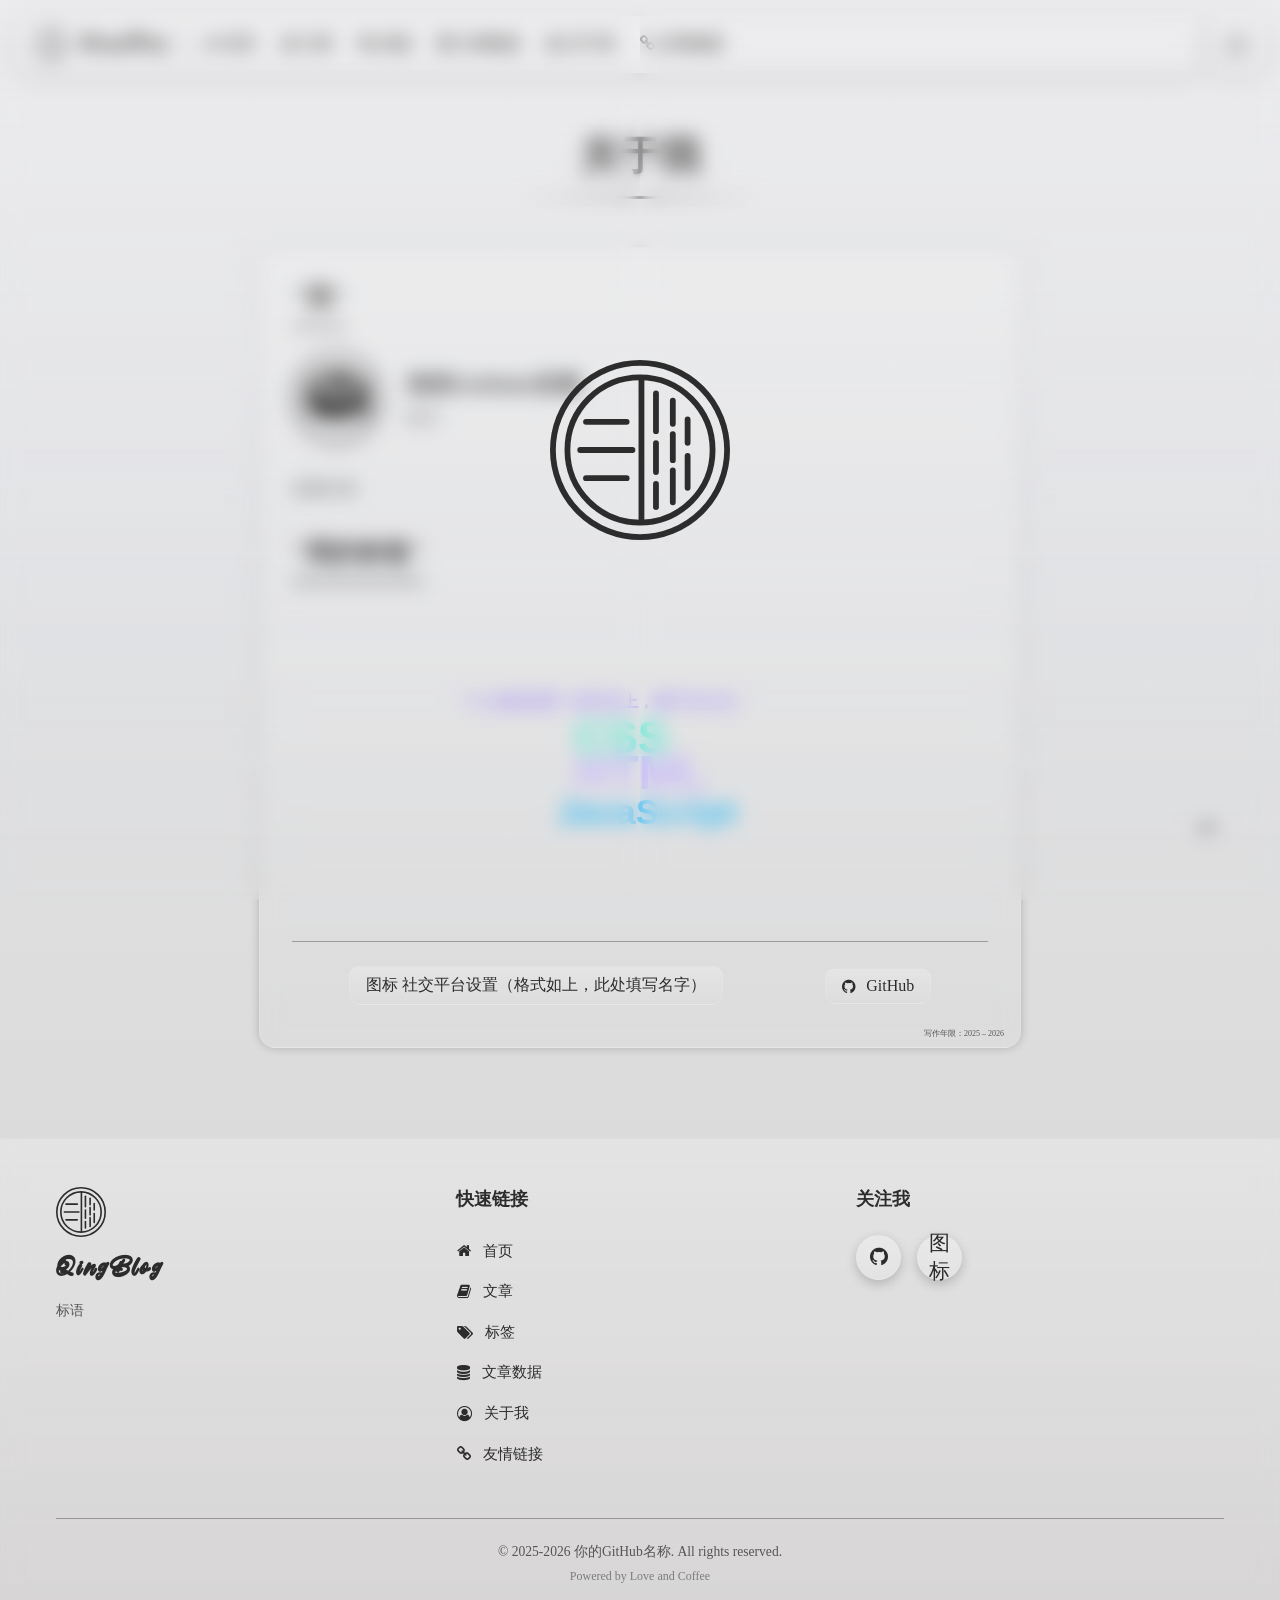
==== commit 74206351: "up" ====
--- a/about/index.html
+++ b/about/index.html
@@ -6,15 +6,18 @@
     <meta name="viewport" content="width=device-width, initial-scale=1.0" />
     <meta name="color-scheme" content="light dark">
     <title>关于</title>
+    
     <meta name="description" content="关于我" />
     <link rel="shortcut icon" href="../favicon.ico" type="image/x-icon" />
     <link rel="stylesheet" href="../css/QBLOG.css" />
     <link rel="stylesheet" href="../css/font-awesome.min.css" />
+
     <style>
         .card-list {
             border-top: none;
         }
     </style>
+
 </head>
 
 <body>
--- a/css/QBLOG.css
+++ b/css/QBLOG.css
@@ -145,6 +145,20 @@
 @keyframes loadingLeftAnimation {
     to {
         transform: translateX(-100%);
+    }
+}
+
+@keyframes errorPulse {
+
+    0%,
+    100% {
+        transform: scale(1);
+        opacity: 1;
+    }
+
+    50% {
+        transform: scale(1.04);
+        opacity: 0.85;
     }
 }
 
@@ -498,6 +512,7 @@
 /* ------------------------------------------------------------- */
 
 .divider {
+    display: block;
     background: var(--divider-color);
     backdrop-filter: var(--backdrop-blur);
     flex-shrink: 0;
@@ -603,7 +618,7 @@
     margin: 1rem;
     padding: 2rem;
     border-radius: 1rem;
-    box-shadow: var(--box-shadow-color) 0 4px 20px 0px;
+    box-shadow: var(--box-shadow-color) 0 0px 10px 0px;
     border: 1px solid var(--border-color);
     overflow-x: hidden;
     transition: all 0.2s cubic-bezier(0.4, 0, 0.2, 1);
@@ -744,7 +759,7 @@
     background: var(--surface-color);
     border: 1px solid var(--border-color);
     color: var(--text-color);
-    font-size: 1.5em;
+    font-size: 2rem;
     transition: all 0.2s cubic-bezier(0.4, 0, 0.2, 1);
 }
 
@@ -802,7 +817,7 @@
     box-shadow: var(--box-shadow-color) 0 4px 20px 0px;
     backdrop-filter: var(--backdrop-blur);
     background: var(--surface-color);
-    display: grid;
+    display: none;
     place-content: center;
     margin-left: 0.5rem;
     transition: all 0.2s cubic-bezier(0.4, 0, 0.2, 1);
@@ -906,13 +921,13 @@
 /* ------------------------------------------------------------- */
 
 .card-list {
-    display: flex;
+    display: grid;
     justify-content: center;
-
     border-top: 2px solid var(--divider-color);
 }
 
 .card-list__items {
+    display: grid;
     min-height: calc(100vh - (2.4em));
     width: 794px;
 }
@@ -921,6 +936,48 @@
     list-style: none;
 }
 
+.card-list__items .card__header h2 {
+    position: relative;
+
+    left: 15px;
+
+    transition: 0.2s ease-in-out;
+}
+
+.card-list__items .card__header h2::before {
+    content: "";
+    position: absolute;
+
+    background: var(--primary-color);
+
+    border-radius: 999rem;
+
+    height: 55%;
+    width: 5px;
+
+    top: 50%;
+    left: -15px;
+
+    transform: translateY(-50%);
+}
+
+.card-list__items .card__header h2::after {
+    content: " \f105";
+
+    font-family: "Font Awesome 6 Free";
+    font-size: 1.2em;
+    color: var(--primary-color);
+
+    transition: 0.2s ease-in-out;
+    opacity: 0;
+}
+
+.card-list__items .card__header h2:hover,
+.card-list__items .card__header h2:hover::after {
+    opacity: 1;
+    color: var(--primary-color);
+}
+
 /* ------------------------------------------------------------- */
 /* 页脚样式 */
 /* ------------------------------------------------------------- */
@@ -930,7 +987,7 @@
     flex-direction: column;
     justify-content: center;
     align-items: center;
-    margin-top: 10rem;
+    margin-top: 10vh;
     padding: 3rem 1rem 2rem 1rem;
     background: var(--surface-color);
     border-top: 1px solid var(--border-color);
@@ -996,7 +1053,6 @@
 }
 
 .footer__links a:hover {
-    color: var(--primary-color);
     transform: translateX(5px);
 }
 
@@ -1056,6 +1112,14 @@
 
 .social-link:active {
     transform: translateY(0);
+}
+
+/* ------------------------------------------------------------- */
+/* Loading Logo */
+/* ------------------------------------------------------------- */
+
+.loading__graphic-svg {
+    flex-shrink: 0;
 }
 
 /* ------------------------------------------------------------- */
@@ -1125,90 +1189,6 @@
 
 .loading__graphic h4 {
     font-size: 1.5rem;
-}
-
-/* ------------------------------------------------------------- */
-/* 右键菜单 */
-/* ------------------------------------------------------------- */
-
-/* 右键菜单容器 */
-#context-menu {
-    position: fixed;
-
-    top: 50%;
-    left: 50%;
-    z-index: 99999999;
-
-    background: var(--surface-color);
-    backdrop-filter: var(--backdrop-blur);
-    border: 1px solid var(--border-color);
-    border-radius: 1rem;
-    box-shadow: 0 4px 20px rgba(0, 0, 0, 0.3);
-    opacity: 0;
-    visibility: hidden;
-    user-select: none;
-    transition: all 0.15s ease;
-}
-
-/* 显示状态 */
-.context-menu--visible {
-    opacity: 1;
-    visibility: visible;
-    transform: scale(1);
-}
-
-/* 菜单列表 */
-#context-menu ul {
-    padding: 0.5rem;
-    display: grid;
-    gap: 5px;
-}
-
-/* 菜单项 */
-#context-menu li {
-    list-style: none;
-    padding: 8px 16px;
-    color: var(--text-color);
-    border-radius: 0.6rem;
-    border: 1px solid transparent;
-    cursor: pointer;
-    display: flex;
-    align-items: center;
-    gap: 10px;
-    padding-right: 5rem;
-    transition: 0.2s ease-in-out;
-}
-
-#context-menu li:hover {
-    background: var(--surface-color);
-    border: 1px solid var(--border-color);
-    color: var(--primary-color);
-    box-shadow:
-        0 6px 12px rgba(0, 0, 0, 0.15),
-        0 2px 4px rgba(0, 0, 0, 0.1);
-}
-
-#context-menu li:active {
-    transform: translateY(2px);
-    box-shadow:
-        inset 0 3px 6px var(--box-shadow-color),
-        inset 0 -1px 3px var(--box-shadow-color);
-    transition: all 0.1s cubic-bezier(0.4, 0, 0.2, 1);
-}
-
-/* 分隔线 */
-#context-menu li.divider {
-    height: 1px;
-    background: var(--divider-color);
-    margin: 0.3rem;
-    padding: 0;
-    pointer-events: none;
-}
-
-/* 图标 */
-#context-menu li i {
-    width: 16px;
-    text-align: center;
 }
 
 /* ------------------------------------------------------------- */
@@ -1355,8 +1335,7 @@
 }
 
 #pagination-controls #input-page-num-wrapper #go-to-page-btn,
-#pagination-controls #input-page-num-wrapper #go-to-page-btn:hover,
-#pagination-controls #input-page-num-wrapper #go-to-page-btn:active {
+#pagination-controls #input-page-num-wrapper #go-to-page-btn:hover {
     transform: rotateZ(90deg);
 }
 
@@ -1459,7 +1438,7 @@
 }
 
 #pagination-controls #input-page-num-wrapper #go-to-page-btn:active {
-    transform: translateY(2px);
+    transform: translateY(2px) rotateZ(90deg);
     box-shadow:
         inset 0 3px 6px var(--box-shadow-color),
         inset 0 -1px 3px var(--box-shadow-color);
@@ -1672,6 +1651,192 @@
 }
 
 /* ------------------------------------------------------------- */
+/* 404 错误页面样式 */
+/* ------------------------------------------------------------- */
+
+.error-page {
+    display: grid;
+    place-content: center;
+    height: calc(100vh - (var(--nav-height) * 2));
+}
+
+.error-card {
+    text-align: center;
+    min-width: 50vw;
+    padding: 3rem;
+    background: var(--surface-color);
+    backdrop-filter: var(--backdrop-blur);
+    border-radius: 1.5rem;
+    border: 1px solid var(--border-color);
+    box-shadow: var(--box-shadow-color) 0 4px 20px 0px;
+}
+
+.error-code {
+    font-family: "This-July";
+    font-size: 10rem;
+    font-weight: bold;
+    line-height: 1;
+    color: var(--primary-color);
+    text-shadow: 0 4px 12px var(--box-shadow-color);
+    margin-bottom: 0.5rem;
+    animation: errorPulse 2s ease-in-out infinite;
+}
+
+.error-icon {
+    font-size: 3rem;
+    color: var(--text-secondary-color);
+    margin-bottom: 1rem;
+}
+
+.error-card h2 {
+    font-size: 1.5rem;
+    font-weight: 600;
+    color: var(--text-color);
+    margin-bottom: 0.8rem;
+}
+
+.error-card p {
+    font-size: 1rem;
+    color: var(--text-secondary-color);
+    line-height: 1.6;
+    margin-bottom: 2rem;
+}
+
+.error-actions {
+    display: flex;
+    gap: 2rem;
+    justify-content: center;
+}
+
+.error-btn {
+    display: inline-flex;
+    align-items: center;
+    gap: 0.6rem;
+    padding: 0.8rem 2rem;
+    border-radius: 1rem;
+    font-size: 1rem;
+    font-weight: 600;
+    background: var(--surface-color);
+    backdrop-filter: var(--backdrop-blur);
+    border: 1px solid var(--border-color);
+    color: var(--text-color);
+    box-shadow: var(--box-shadow-color) 0 4px 12px 0px;
+    cursor: pointer;
+    transition: all 0.2s cubic-bezier(0.4, 0, 0.2, 1);
+    text-decoration: none;
+}
+
+.error-btn-secondary:hover {
+    color: var(--text-color);
+    transform: translateY(-2px);
+}
+
+.error-btn:active {
+    transform: translateY(2px);
+    box-shadow: inset 0 3px 6px var(--box-shadow-color);
+    transition: all 0.1s cubic-bezier(0.4, 0, 0.2, 1);
+}
+
+/* ------------------------------------------------------------- */
+/* 友情链接页面样式 */
+/* ------------------------------------------------------------- */
+
+.friend-links__wrapper {
+    width: 794px;
+    margin: 0 auto;
+    padding: 0 1rem;
+}
+
+.friend-links__grid {
+    display: grid;
+    grid-template-columns: repeat(auto-fill, minmax(280px, 1fr));
+    gap: 1.2rem;
+    padding: 1rem 0;
+}
+
+.friend-links__card {
+    display: flex;
+    align-items: center;
+    gap: 1rem;
+    padding: 1.2rem;
+    background: var(--surface-color);
+    backdrop-filter: var(--backdrop-blur);
+    border: 1px solid var(--border-color);
+    border-radius: 1rem;
+    box-shadow: var(--box-shadow-color) 0 2px 8px 0px;
+    text-decoration: none;
+    color: var(--text-color);
+    transition: all 0.2s cubic-bezier(0.4, 0, 0.2, 1);
+}
+
+.friend-links__card:hover {
+    transform: translateY(-3px);
+    box-shadow: 0 8px 24px var(--box-shadow-color);
+    border-color: var(--primary-color);
+}
+
+.friend-links__card:active {
+    transform: translateY(1px);
+}
+
+.friend-links__card-icon {
+    flex-shrink: 0;
+    width: 48px;
+    height: 48px;
+    border-radius: 50%;
+    overflow: hidden;
+    background: var(--surface-color);
+    border: 1px solid var(--border-color);
+    display: grid;
+    place-items: center;
+}
+
+.friend-links__card-icon img {
+    width: 100%;
+    height: 100%;
+    object-fit: cover;
+}
+
+.friend-links__card-info {
+    flex: 1;
+    min-width: 0;
+}
+
+.friend-links__card-name {
+    font-size: 1rem;
+    font-weight: 600;
+    color: var(--text-color);
+    margin-bottom: 0.25rem;
+    white-space: nowrap;
+    overflow: hidden;
+    text-overflow: ellipsis;
+}
+
+.friend-links__card-desc {
+    font-size: 0.85rem;
+    color: var(--text-secondary-color);
+    line-height: 1.4;
+    display: -webkit-box;
+    -webkit-line-clamp: 2;
+    -webkit-box-orient: vertical;
+    line-clamp: 2;
+    overflow: hidden;
+}
+
+/* 屏幕阅读器专用文本 */
+.sr-only {
+    position: absolute;
+    width: 1px;
+    height: 1px;
+    padding: 0;
+    margin: -1px;
+    overflow: hidden;
+    clip: rect(0, 0, 0, 0);
+    white-space: nowrap;
+    border: 0;
+}
+
+/* ------------------------------------------------------------- */
 /* 媒体查询 */
 /* ------------------------------------------------------------- */
 
@@ -1683,13 +1848,18 @@
     .data-chart__wrapper,
     .about-card__chart-wrapper,
     .data-chart__pie,
-    .about-card__chart {
+    .about-card__chart,
+    .friend-links__wrapper {
         width: 100%;
         max-width: 100%;
     }
 
     #title h1 {
         font-size: 2rem;
+    }
+
+    .friend-links__grid {
+        grid-template-columns: 1fr;
     }
 
     .hero__content h1::after {
@@ -1704,6 +1874,7 @@
 }
 
 @media (max-width: 640px) {
+
     #sidebar-toggle {
         display: grid;
     }
@@ -1755,6 +1926,14 @@
         flex-direction: column;
     }
 
+    .friend-links__grid {
+        grid-template-columns: 1fr;
+    }
+
+    .friend-links__card {
+        padding: 1rem;
+    }
+
     .footer__content {
         grid-template-columns: 1fr;
         text-align: center;
@@ -1775,4 +1954,9 @@
     .about-card__chart {
         height: 80vh;
     }
-}
+
+    .footer__links a:hover {
+        transform: scale(1.1);
+        filter: drop-shadow(0 0 10px var(--text-color));
+    }
+}
